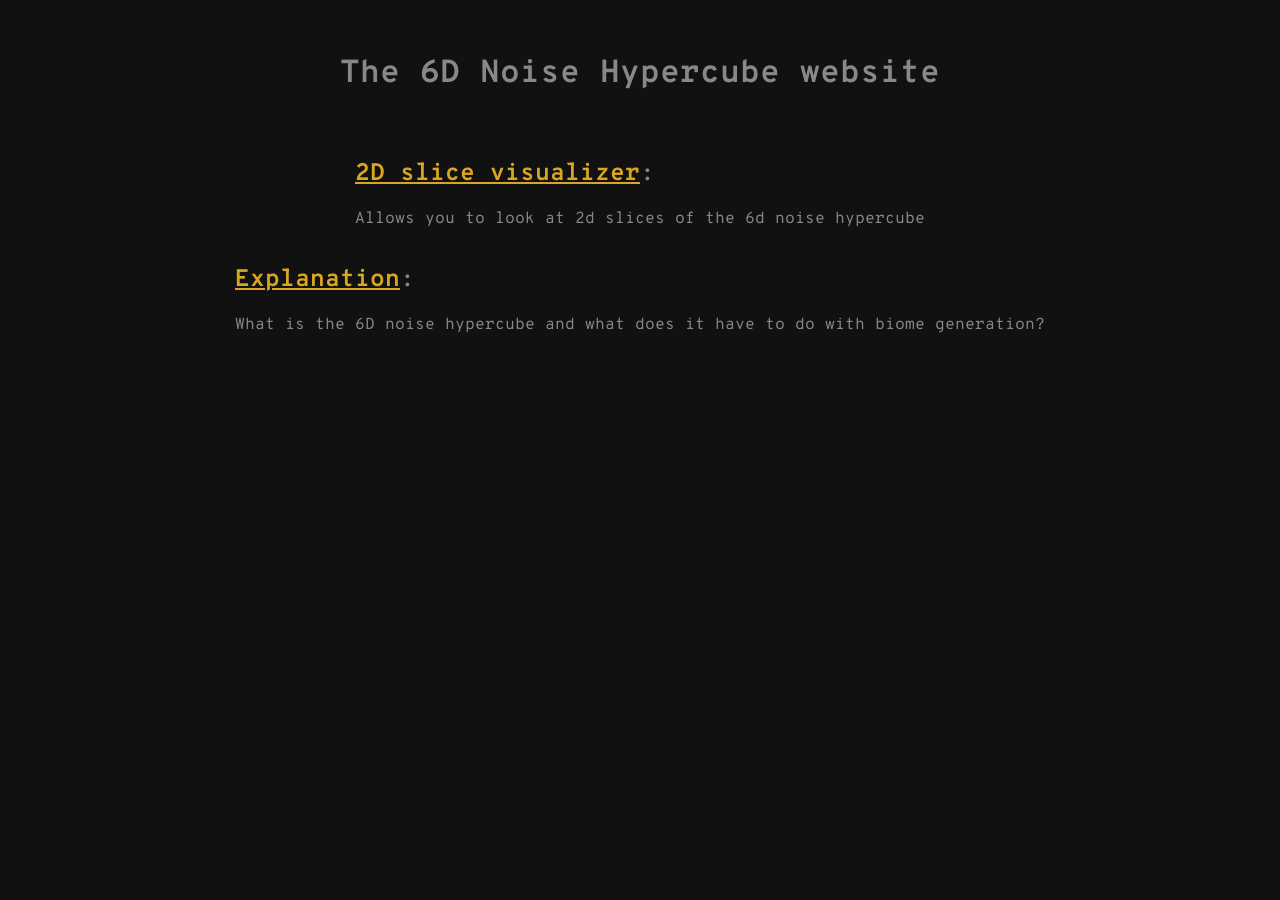
==== index.html @ 5652085e "added explanation, renamed a couple things and added index.html" ====
<!DOCTYPE html>
<html>
	<head>
		<title>6D Noise Hypercube</title>
		<link href="all.css" rel="stylesheet">
		<link href="index.css" rel="stylesheet">
	</head>
	<body>
		<div class="spacer"></div>
		<h1 id="top-title">The 6D Noise Hypercube website</h1>
		<div class="spacer"></div>
		<div id="main">
			<div>
				<h2><a href="cube.html">2D slice visualizer</a>:</h2>
				<p>Allows you to look at 2d slices of the 6d noise hypercube</p>
			</div>
			<div>
				<h2><a href="explanation.html">Explanation</a>:</h2>
				<p>What is the 6D noise hypercube and what does it have to do with biome generation?</p>
			</div>
		</div>
	</body>
</html>
---- all.css ----
@import url('https://fonts.googleapis.com/css2?family=Overpass+Mono:wght@300..700&display=swap');

body {
   background-color: #111;
   font-family: "Overpass Mono", monospace;
   font-optical-sizing: auto;
   font-weight: 400;
   font-style: normal;
   color: #888;
   height: 100vh;
   width: 100vw;
   margin: 0;
}

.slider {
	-webkit-appearance: none;
	appearance: none;
	background:#333;
	outline: none;
	opacity: 0.8;
	-webkit-transition: .2s;
	transition: opacity .2s;
	height:1.5rem;
}

.slider:hover {
	opacity: 1;
}

.slider::-webkit-slider-thumb {
	border-radius: 0;
	background:#888;
	cursor:pointer;
	height:inherit;
	width:auto;
	aspect-ratio:1;
}

.slider::-moz-range-thumb {
	border-radius: 0;
	background:#888;
	cursor:pointer;
	height:inherit;
	width:auto;
	aspect-ratio:1;
}
select,
::picker(select) {
	appearance: base-select;
}

select {
	background: #111;
	border-radius: 0.5rem;
	border: solid #666 0.2rem;
}

select::picker-icon {
	color: #fff;
}

select:hover {
	background: #222;
	border-color: #777;
}

select:open {
	background: #444;
	border-color: #888;
}

button {
	background: #111;
	border-radius: .5rem;
	border: solid #444 0.2rem;
	color: #888;
	width:fit-content;
	font-family: "Overpass Mono", monospace;
}

button:hover {
	background: #222;
	border-color: #666;
}

button:active {
	background: #ddd;
	border-color: #aaa;
}

h1 {
	margin: 0;
}

#visual{
   position:absolute;
   justify-content: center;
}

a:link {
	color: goldenrod;
}

a:visited {
	color: purple;
}

a:hover {
	color: darkgoldenrod;
}

a:active {
	color: orange
}
---- index.css ----
body {
	display:flex;
	flex-direction:column;
	justify-content:center;
	align-items:center;
	padding:1vh;
	box-sizing:border-box;
}

#main {
	flex-grow:12;
	display:flex;
	flex-direction: column;
	justify-content: flex-start;
	align-items: center;
}

.spacer {
	flex-grow:1;
}
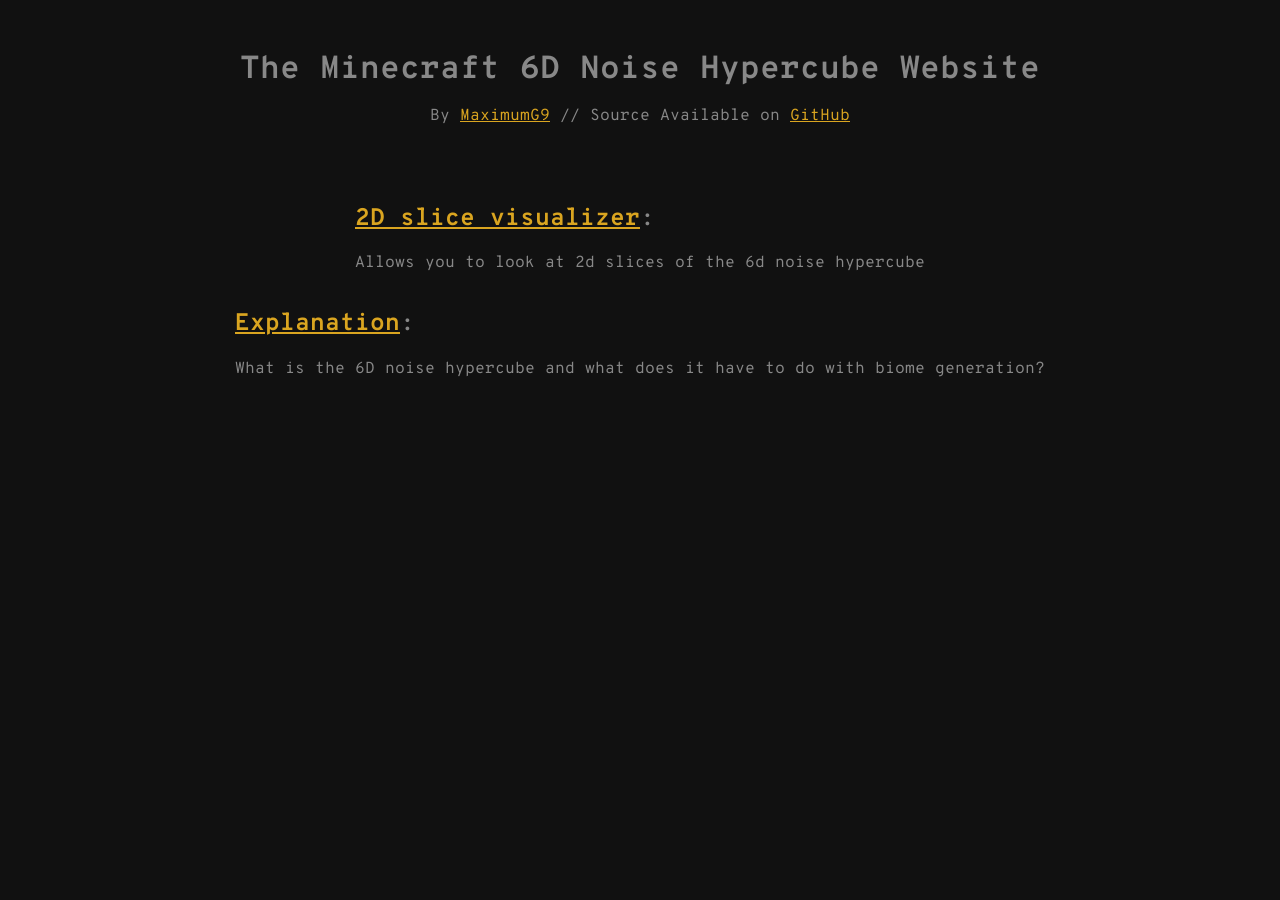
==== commit bf3bf91e: "renamed cube to slices" ====
--- a/index.html
+++ b/index.html
@@ -7,11 +7,14 @@
 	</head>
 	<body>
 		<div class="spacer"></div>
-		<h1 id="top-title">The 6D Noise Hypercube website</h1>
+		<div id="ta">
+			<h1 id="top-title">The Minecraft 6D Noise Hypercube Website</h1>
+			<p id="author">By <a href="https://maximumg9.com">MaximumG9</a> // Source Available on <a href="https://github.com/MaximumG9/NoiseHypercube">GitHub</a></p>
+		</div>
 		<div class="spacer"></div>
 		<div id="main">
 			<div>
-				<h2><a href="cube.html">2D slice visualizer</a>:</h2>
+				<h2><a href="slices.html">2D slice visualizer</a>:</h2>
 				<p>Allows you to look at 2d slices of the 6d noise hypercube</p>
 			</div>
 			<div>
--- a/index.css
+++ b/index.css
@@ -5,6 +5,10 @@
 	align-items:center;
 	padding:1vh;
 	box-sizing:border-box;
+}
+
+#author {
+	text-align:center;
 }
 
 #main {
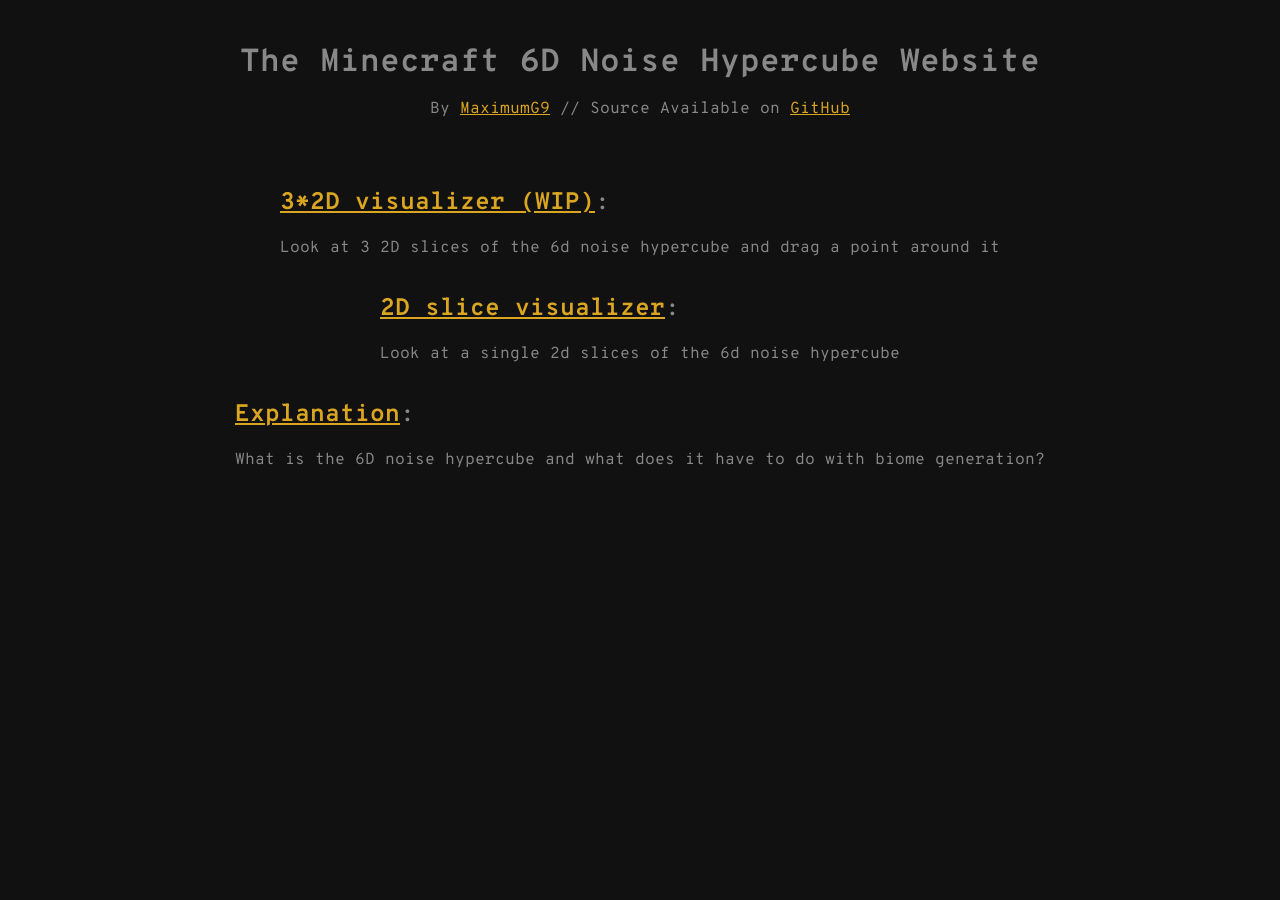
==== commit 4d6eb7bc: "update index.html" ====
--- a/index.html
+++ b/index.html
@@ -2,6 +2,7 @@
 <html>
 	<head>
 		<title>6D Noise Hypercube</title>
+		<link rel="icon" href="favicon.ico" />
 		<link href="all.css" rel="stylesheet">
 		<link href="index.css" rel="stylesheet">
 	</head>
@@ -14,8 +15,12 @@
 		<div class="spacer"></div>
 		<div id="main">
 			<div>
+				<h2><a href="3slice.html">3*2D visualizer (WIP)</a>:</h2>
+				<p>Look at 3 2D slices of the 6d noise hypercube and drag a point around it</p>
+			</div>
+			<div>
 				<h2><a href="slices.html">2D slice visualizer</a>:</h2>
-				<p>Allows you to look at 2d slices of the 6d noise hypercube</p>
+				<p>Look at a single 2d slices of the 6d noise hypercube</p>
 			</div>
 			<div>
 				<h2><a href="explanation.html">Explanation</a>:</h2>
